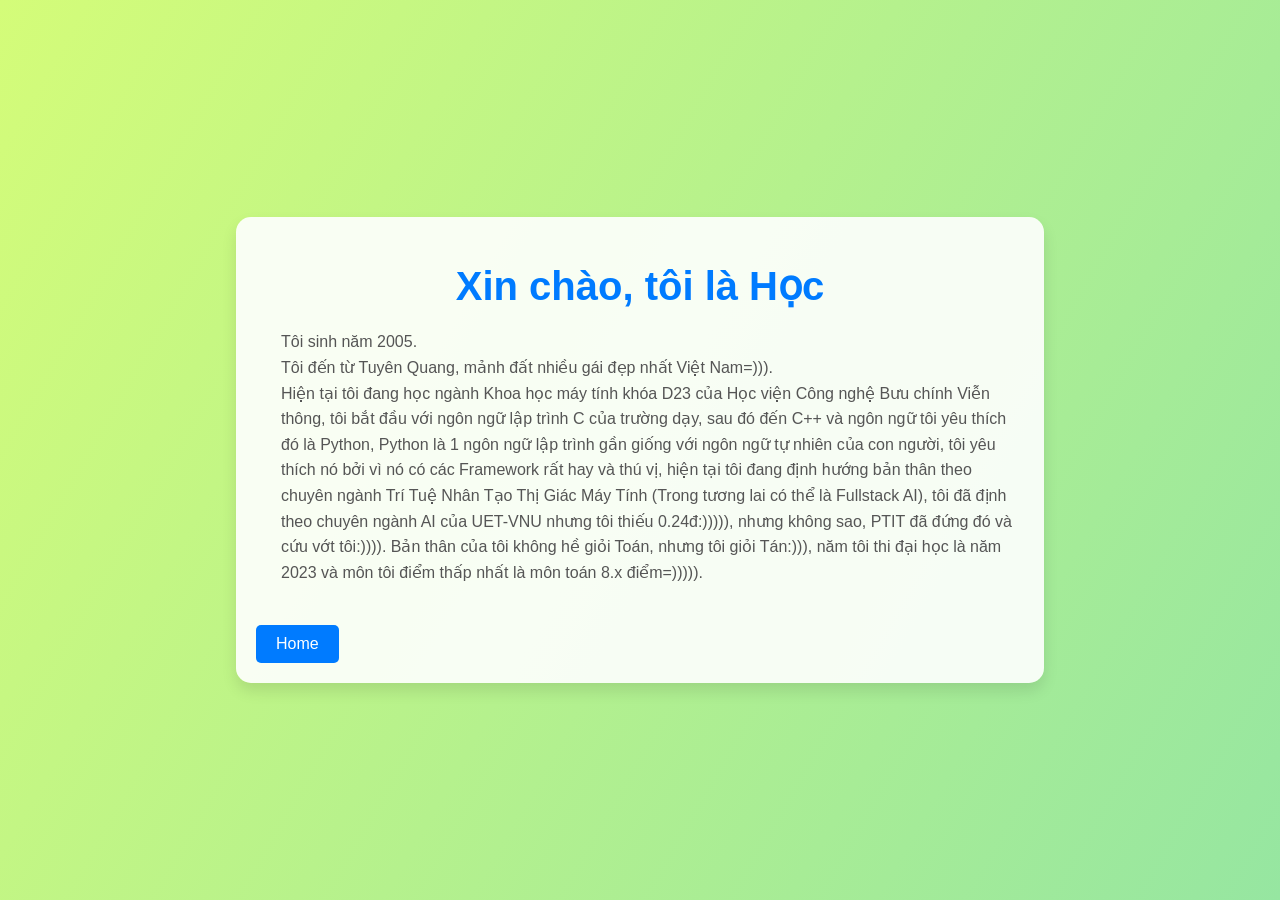
==== story/story1.html @ 6218d853 "My Blogs" ====
<!DOCTYPE html>
<html lang="en">

<head>
    <meta charset="UTF-8">
    <meta name="viewport" content="width=device-width, initial-scale=1.0">
    <link rel="icon" href="../images/vh.png" type="image/x-icon">
    <title>Giới thiệu bản thân</title>
    <style>
        body {
            font-family: Arial, sans-serif;
            margin: 0;
            padding: 0;
            display: flex;
            justify-content: center;
            align-items: center;
            height: 100vh;
            background: linear-gradient(120deg, #d4fc79, #96e6a1);
            overflow: hidden;
            animation: gradientBg 15s infinite linear;
        }
        
        @keyframes gradientBg {
            0% {
                background: linear-gradient(120deg, #d4fc79, #96e6a1);
            }
            25% {
                background: linear-gradient(120deg, #a1c4fd, #c2e9fb);
            }
            50% {
                background: linear-gradient(120deg, #fbc2eb, #a6c1ee);
            }
            75% {
                background: linear-gradient(120deg, #84fab0, #8fd3f4);
            }
            100% {
                background: linear-gradient(120deg, #d4fc79, #96e6a1);
            }
        }
        
        .container {
            position: relative;
            background: rgba(255, 255, 255, 0.9);
            border-radius: 15px;
            padding: 20px;
            width: 60%;
            max-width: 800px;
            box-shadow: 0 8px 15px rgba(0, 0, 0, 0.1);
            z-index: 1;
            animation: fadeIn 1.5s ease-in-out;
        }
        
        @keyframes fadeIn {
            0% {
                opacity: 0;
                transform: translateY(20px);
            }
            100% {
                opacity: 1;
                transform: translateY(0);
            }
        }
        
        h1 {
            font-size: 2.5rem;
            color: #007bff;
            text-align: center;
            margin-bottom: 20px;
        }
        
        p {
            font-size: 1rem;
            color: #555555;
            line-height: 1.6;
            margin-bottom: 20px;
        }
        
        ul {
            list-style-type: none;
            padding: 0;
        }
        
        ul li {
            font-size: 1rem;
            color: #444;
            margin-bottom: 10px;
            position: relative;
            padding-left: 25px;
        }
        
        ul li::before {
            position: absolute;
            left: 0;
            top: 0;
            color: #007bff;
            font-size: 1.0rem;
        }
        
        .home-btn {
            display: inline-block;
            margin-top: 20px;
            padding: 10px 20px;
            font-size: 1rem;
            color: #fff;
            background-color: #007bff;
            border: none;
            border-radius: 5px;
            text-decoration: none;
            transition: background-color 0.3s ease;
        }
        
        .home-btn:hover {
            background-color: #0056b3;
        }
        /* Bong bóng */
        
        .bubbles {
            position: absolute;
            top: 0;
            left: 0;
            width: 100%;
            height: 100%;
            z-index: 0;
            overflow: hidden;
        }
        
        .bubble {
            position: absolute;
            bottom: -100px;
            width: 40px;
            height: 40px;
            background: rgba(255, 255, 255, 0.5);
            border-radius: 50%;
            opacity: 0.6;
            animation: rise 10s infinite ease-in-out, drift 5s infinite ease-in-out;
        }
        
        @keyframes rise {
            0% {
                transform: translateY(0) scale(0.8);
                opacity: 0.6;
            }
            50% {
                opacity: 0.9;
            }
            100% {
                transform: translateY(-110vh) scale(1);
                opacity: 0;
            }
        }
        
        @keyframes drift {
            0%,
            100% {
                transform: translateX(0);
            }
            50% {
                transform: translateX(30px);
            }
        }
        /* Tạo nhiều bong bóng */
        
        .bubble:nth-child(1) {
            left: 10%;
            animation-duration: 12s;
            animation-delay: 0s;
        }
        
        .bubble:nth-child(2) {
            left: 25%;
            animation-duration: 15s;
            animation-delay: 3s;
            width: 50px;
            height: 50px;
        }
        
        .bubble:nth-child(3) {
            left: 40%;
            animation-duration: 18s;
            animation-delay: 6s;
            width: 30px;
            height: 30px;
        }
        
        .bubble:nth-child(4) {
            left: 60%;
            animation-duration: 10s;
            animation-delay: 2s;
            width: 20px;
            height: 20px;
        }
        
        .bubble:nth-child(5) {
            left: 75%;
            animation-duration: 20s;
            animation-delay: 4s;
            width: 60px;
            height: 60px;
        }
    </style>
</head>

<body>
    <div class="bubbles">
        <div class="bubble"></div>
        <div class="bubble"></div>
        <div class="bubble"></div>
        <div class="bubble"></div>
        <div class="bubble"></div>
    </div>
    <div class="container">
        <h1>Xin chào, tôi là Học</h1>
        <ul>
            <li>
                <p>Tôi sinh năm 2005.<br> Tôi đến từ Tuyên Quang, mảnh đất nhiều gái đẹp nhất Việt Nam=))).<br> Hiện tại tôi đang học ngành Khoa học máy tính khóa D23 của Học viện Công nghệ Bưu chính Viễn thông, tôi bắt đầu với ngôn ngữ lập trình C của trường
                    dạy, sau đó đến C++ và ngôn ngữ tôi yêu thích đó là Python, Python là 1 ngôn ngữ lập trình gần giống với ngôn ngữ tự nhiên của con người, tôi yêu thích nó bởi vì nó có các Framework rất hay và thú vị, hiện tại tôi đang định hướng bản
                    thân theo chuyên ngành Trí Tuệ Nhân Tạo Thị Giác Máy Tính (Trong tương lai có thể là Fullstack AI), tôi đã định theo chuyên ngành AI của UET-VNU nhưng tôi thiếu 0.24đ:))))), nhưng không sao, PTIT đã đứng đó và cứu vớt tôi:)))). Bản
                    thân của tôi không hề giỏi Toán, nhưng tôi giỏi Tán:))), năm tôi thi đại học là năm 2023 và môn tôi điểm thấp nhất là môn toán 8.x điểm=))))).
                </p>
            </li>
        </ul>
        <a href="../index.html" class="home-btn">Home</a>
    </div>
</body>

</html>
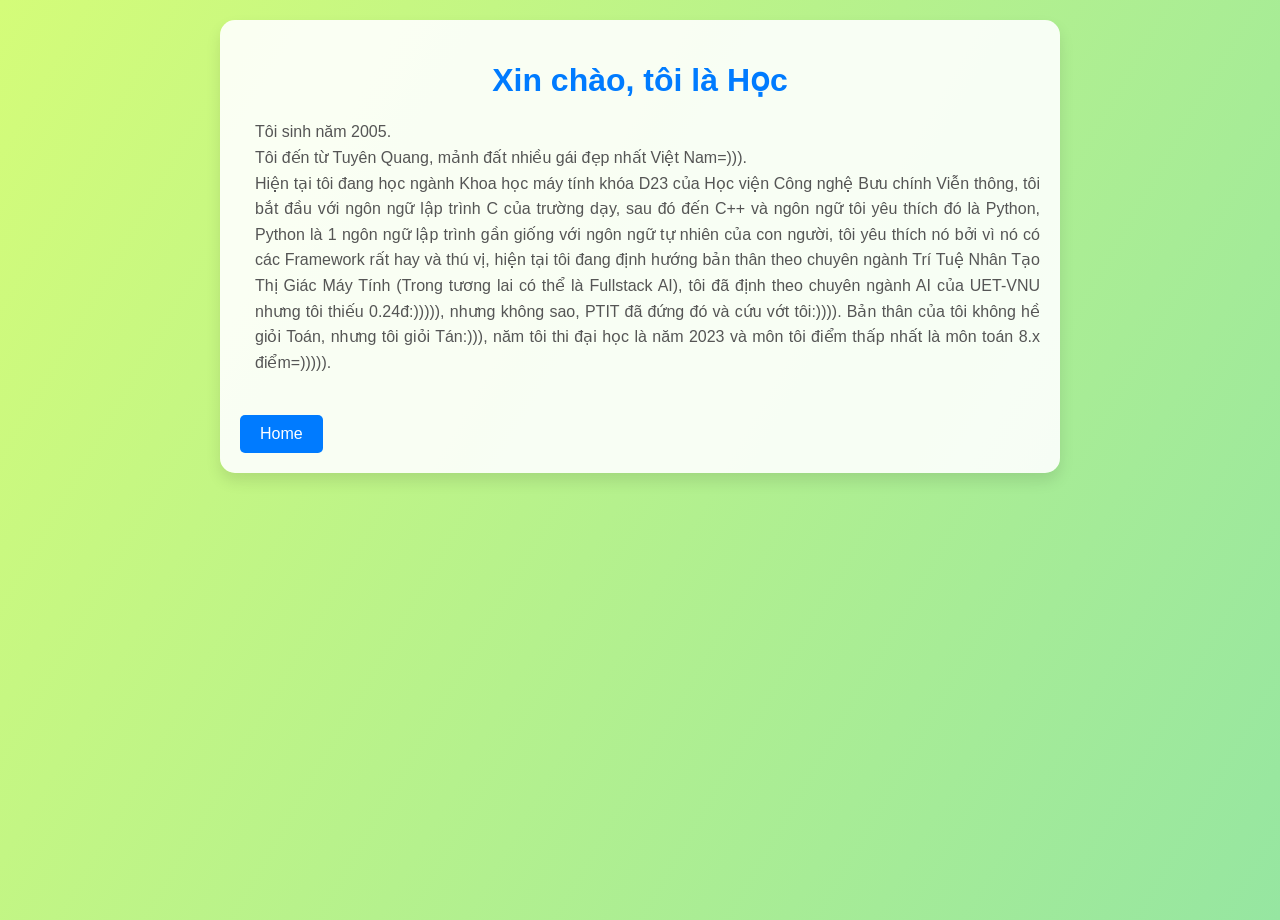
==== commit 7c5bf4dd: "My Pages" ====
--- a/story/story1.html
+++ b/story/story1.html
@@ -11,13 +11,10 @@
             font-family: Arial, sans-serif;
             margin: 0;
             padding: 0;
-            display: flex;
-            justify-content: center;
-            align-items: center;
-            height: 100vh;
             background: linear-gradient(120deg, #d4fc79, #96e6a1);
-            overflow: hidden;
             animation: gradientBg 15s infinite linear;
+            overflow-y: auto;
+            min-height: 100vh;
         }
         
         @keyframes gradientBg {
@@ -43,11 +40,12 @@
             background: rgba(255, 255, 255, 0.9);
             border-radius: 15px;
             padding: 20px;
-            width: 60%;
+            width: 90%;
             max-width: 800px;
             box-shadow: 0 8px 15px rgba(0, 0, 0, 0.1);
             z-index: 1;
             animation: fadeIn 1.5s ease-in-out;
+            margin: 20px auto;
         }
         
         @keyframes fadeIn {
@@ -62,7 +60,7 @@
         }
         
         h1 {
-            font-size: 2.5rem;
+            font-size: 2rem;
             color: #007bff;
             text-align: center;
             margin-bottom: 20px;
@@ -73,34 +71,26 @@
             color: #555555;
             line-height: 1.6;
             margin-bottom: 20px;
+            text-align: justify;
         }
         
         ul {
             list-style-type: none;
             padding: 0;
+            margin: 0;
         }
         
         ul li {
-            font-size: 1rem;
             color: #444;
             margin-bottom: 10px;
             position: relative;
-            padding-left: 25px;
-        }
-        
-        ul li::before {
-            position: absolute;
-            left: 0;
-            top: 0;
-            color: #007bff;
-            font-size: 1.0rem;
+            padding-left: 15px;
         }
         
         .home-btn {
             display: inline-block;
             margin-top: 20px;
             padding: 10px 20px;
-            font-size: 1rem;
             color: #fff;
             background-color: #007bff;
             border: none;
@@ -112,16 +102,16 @@
         .home-btn:hover {
             background-color: #0056b3;
         }
-        /* Bong bóng */
         
         .bubbles {
-            position: absolute;
+            position: fixed;
             top: 0;
             left: 0;
             width: 100%;
             height: 100%;
             z-index: 0;
             overflow: hidden;
+            pointer-events: none;
         }
         
         .bubble {
@@ -158,12 +148,10 @@
                 transform: translateX(30px);
             }
         }
-        /* Tạo nhiều bong bóng */
         
         .bubble:nth-child(1) {
             left: 10%;
             animation-duration: 12s;
-            animation-delay: 0s;
         }
         
         .bubble:nth-child(2) {
@@ -197,6 +185,21 @@
             width: 60px;
             height: 60px;
         }
+        
+        @media (max-width: 480px) {
+            .container {
+                margin: 10px auto;
+                width: 85%;
+                padding: 15px;
+            }
+            h1 {
+                font-size: 1.5rem;
+            }
+            .home-btn {
+                display: block;
+                text-align: center;
+            }
+        }
     </style>
 </head>
 
@@ -212,10 +215,11 @@
         <h1>Xin chào, tôi là Học</h1>
         <ul>
             <li>
-                <p>Tôi sinh năm 2005.<br> Tôi đến từ Tuyên Quang, mảnh đất nhiều gái đẹp nhất Việt Nam=))).<br> Hiện tại tôi đang học ngành Khoa học máy tính khóa D23 của Học viện Công nghệ Bưu chính Viễn thông, tôi bắt đầu với ngôn ngữ lập trình C của trường
-                    dạy, sau đó đến C++ và ngôn ngữ tôi yêu thích đó là Python, Python là 1 ngôn ngữ lập trình gần giống với ngôn ngữ tự nhiên của con người, tôi yêu thích nó bởi vì nó có các Framework rất hay và thú vị, hiện tại tôi đang định hướng bản
-                    thân theo chuyên ngành Trí Tuệ Nhân Tạo Thị Giác Máy Tính (Trong tương lai có thể là Fullstack AI), tôi đã định theo chuyên ngành AI của UET-VNU nhưng tôi thiếu 0.24đ:))))), nhưng không sao, PTIT đã đứng đó và cứu vớt tôi:)))). Bản
-                    thân của tôi không hề giỏi Toán, nhưng tôi giỏi Tán:))), năm tôi thi đại học là năm 2023 và môn tôi điểm thấp nhất là môn toán 8.x điểm=))))).
+                <p>
+                    Tôi sinh năm 2005.<br> Tôi đến từ Tuyên Quang, mảnh đất nhiều gái đẹp nhất Việt Nam=))).<br> Hiện tại tôi đang học ngành Khoa học máy tính khóa D23 của Học viện Công nghệ Bưu chính Viễn thông, tôi bắt đầu với ngôn ngữ lập trình C của
+                    trường dạy, sau đó đến C++ và ngôn ngữ tôi yêu thích đó là Python, Python là 1 ngôn ngữ lập trình gần giống với ngôn ngữ tự nhiên của con người, tôi yêu thích nó bởi vì nó có các Framework rất hay và thú vị, hiện tại tôi đang định
+                    hướng bản thân theo chuyên ngành Trí Tuệ Nhân Tạo Thị Giác Máy Tính (Trong tương lai có thể là Fullstack AI), tôi đã định theo chuyên ngành AI của UET-VNU nhưng tôi thiếu 0.24đ:))))), nhưng không sao, PTIT đã đứng đó và cứu vớt tôi:)))).
+                    Bản thân của tôi không hề giỏi Toán, nhưng tôi giỏi Tán:))), năm tôi thi đại học là năm 2023 và môn tôi điểm thấp nhất là môn toán 8.x điểm=))))).
                 </p>
             </li>
         </ul>
